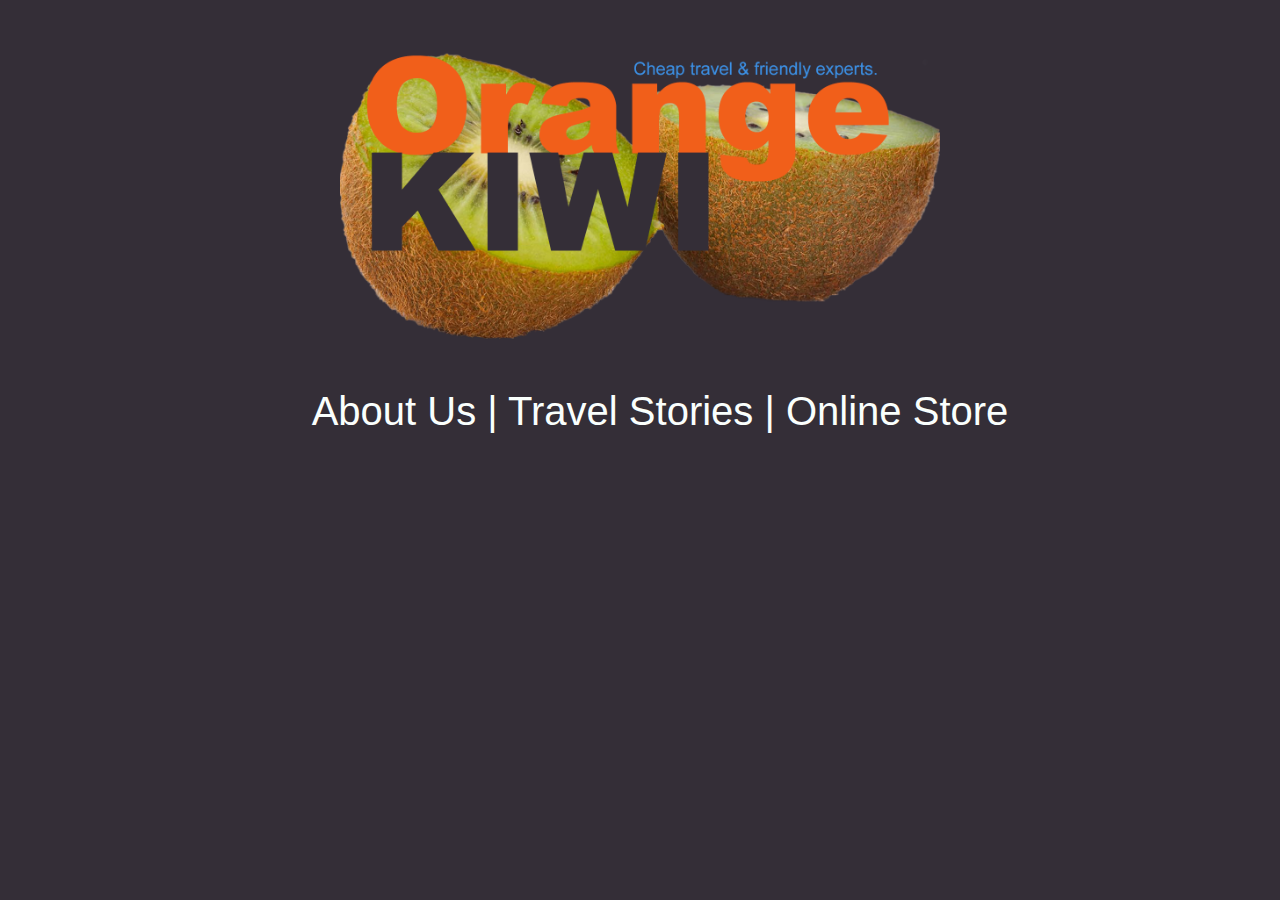
==== index.html @ 890dd10a "Design elements tweaked." ====
<!DOCTYPE html>
<html lang="en">
<head>
    <meta charset="UTF-8">
    <meta name="viewport" content="width=device-width, initial-scale=1.0">
    <title>Orange Kiwi</title>
    <link rel="stylesheet" href="./style.css">
</head>
   
<header>
    <center>
    <img src="./Header Image_D4.png" alt="Header image displaying company name on kiwi fruit." width="600">
</center>
</header>
<nav>
    <center>
    <ul>
        <a href="./about.html">About Us </a>|
        <a href="./travelstories.html">Travel Stories </a>|
        <a href="./shop.html">Online Store </a>
   </ul>
    </center>
</nav>

<body>
    
</body>
</style>
</html>
---- style.css ----
/* Navigation styling*/
nav {
    background-color: #342E37;
    font-size: 2.5em;
    color: #FAFFFD;
    font-family: Arial, Helvetica, sans-serif;
}
/* Link behaviour */
a:link {
    color: #FAFFFD;
    background-color: transparent;
    text-decoration: none;
  }

  a:visited {
    color: #3C91E6;
    background-color: transparent;
    text-decoration: none;
  }
  
  body {
    background-color: #342E37;
  }
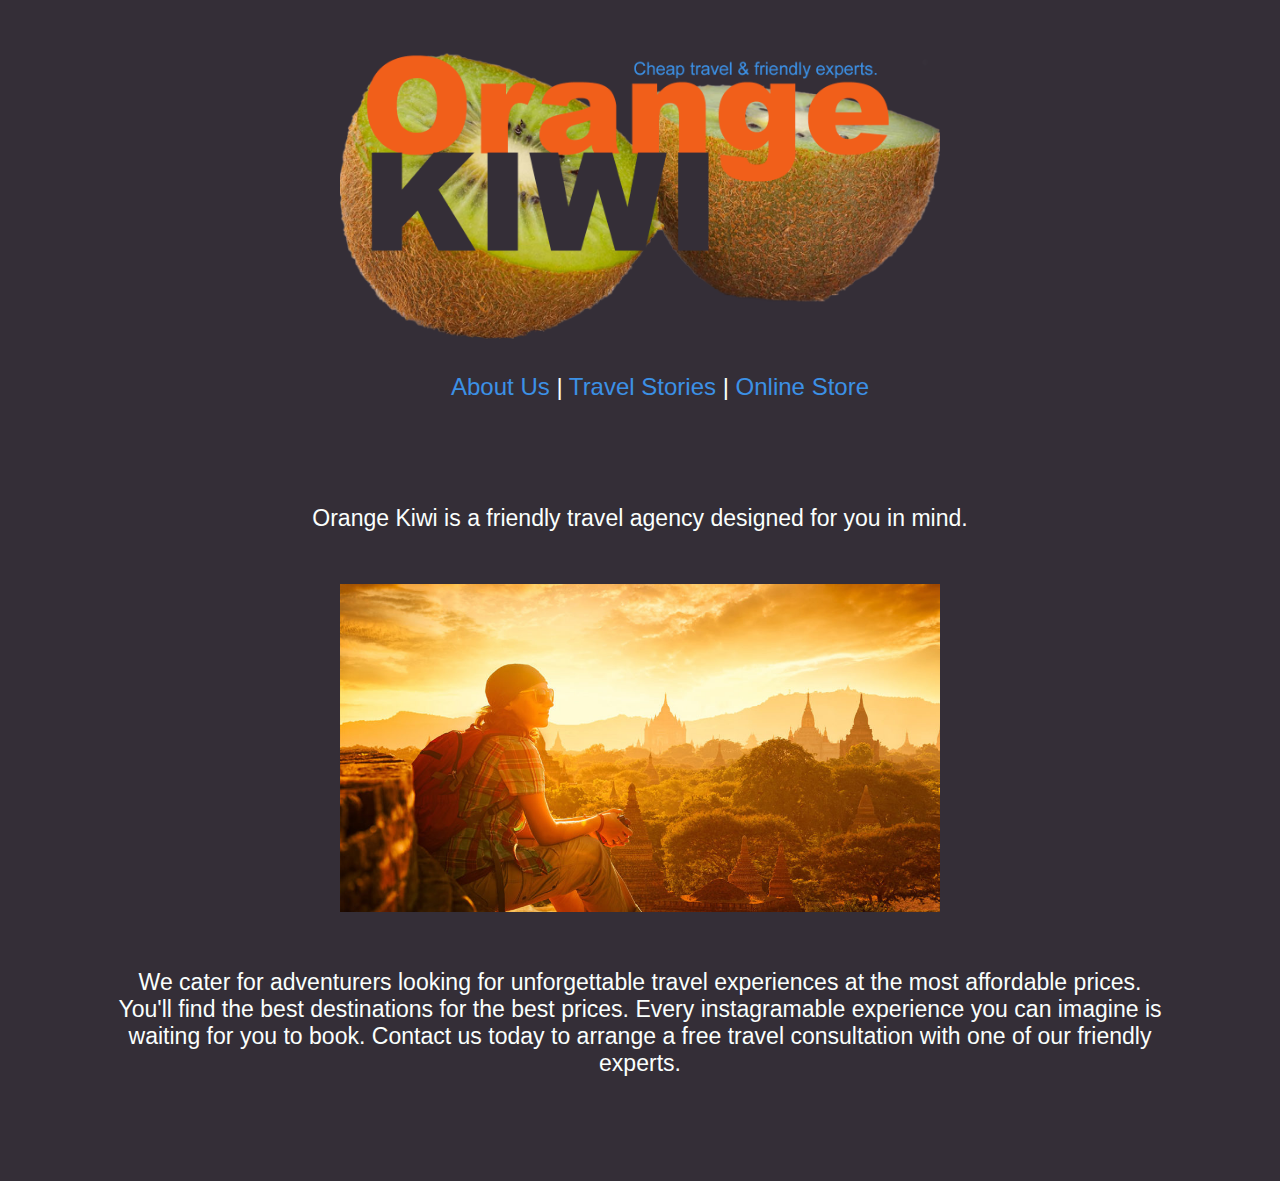
==== commit 0e9b0508: "Images and text added." ====
--- a/index.html
+++ b/index.html
@@ -21,9 +21,16 @@
    </ul>
     </center>
 </nav>
+            <main>
+                <div class=".box">
+            <center><div>Orange Kiwi is a friendly travel agency designed for you in mind.<br></div>
+                <img src="/Woman travelling Asia.jpeg" alt="Plane flying over European city" width="600px">
+                <div>We cater for adventurers looking for unforgettable travel experiences at the most affordable prices. You'll find the best destinations for the best prices. Every instagramable experience you can imagine is waiting for you to book. Contact us today to arrange a free travel consultation with one of our friendly experts.</div>
+                </p>
+            </center>               
+            </main>
+    </article>
 
-<body>
-    
-</body>
+</main>
 </style>
 </html>--- a/style.css
+++ b/style.css
@@ -1,23 +1,34 @@
 /* Navigation styling*/
 nav {
     background-color: #342E37;
-    font-size: 2.5em;
+    font-size: 1.5em;
     color: #FAFFFD;
     font-family: Arial, Helvetica, sans-serif;
 }
+
 /* Link behaviour */
 a:link {
-    color: #FAFFFD;
+    color: #3C91E6;
     background-color: transparent;
     text-decoration: none;
   }
 
   a:visited {
-    color: #3C91E6;
+    color: #FAFFFD;
     background-color: transparent;
     text-decoration: none;
   }
   
   body {
     background-color: #342E37;
-  }+  }
+
+  
+  div  {
+    padding: 2px;x;
+    margin: 50px;
+    font-family: Arial, Helvetica, sans-serif;
+    font-size: 1.2em;
+    color: #FAFFFD;
+  }
+  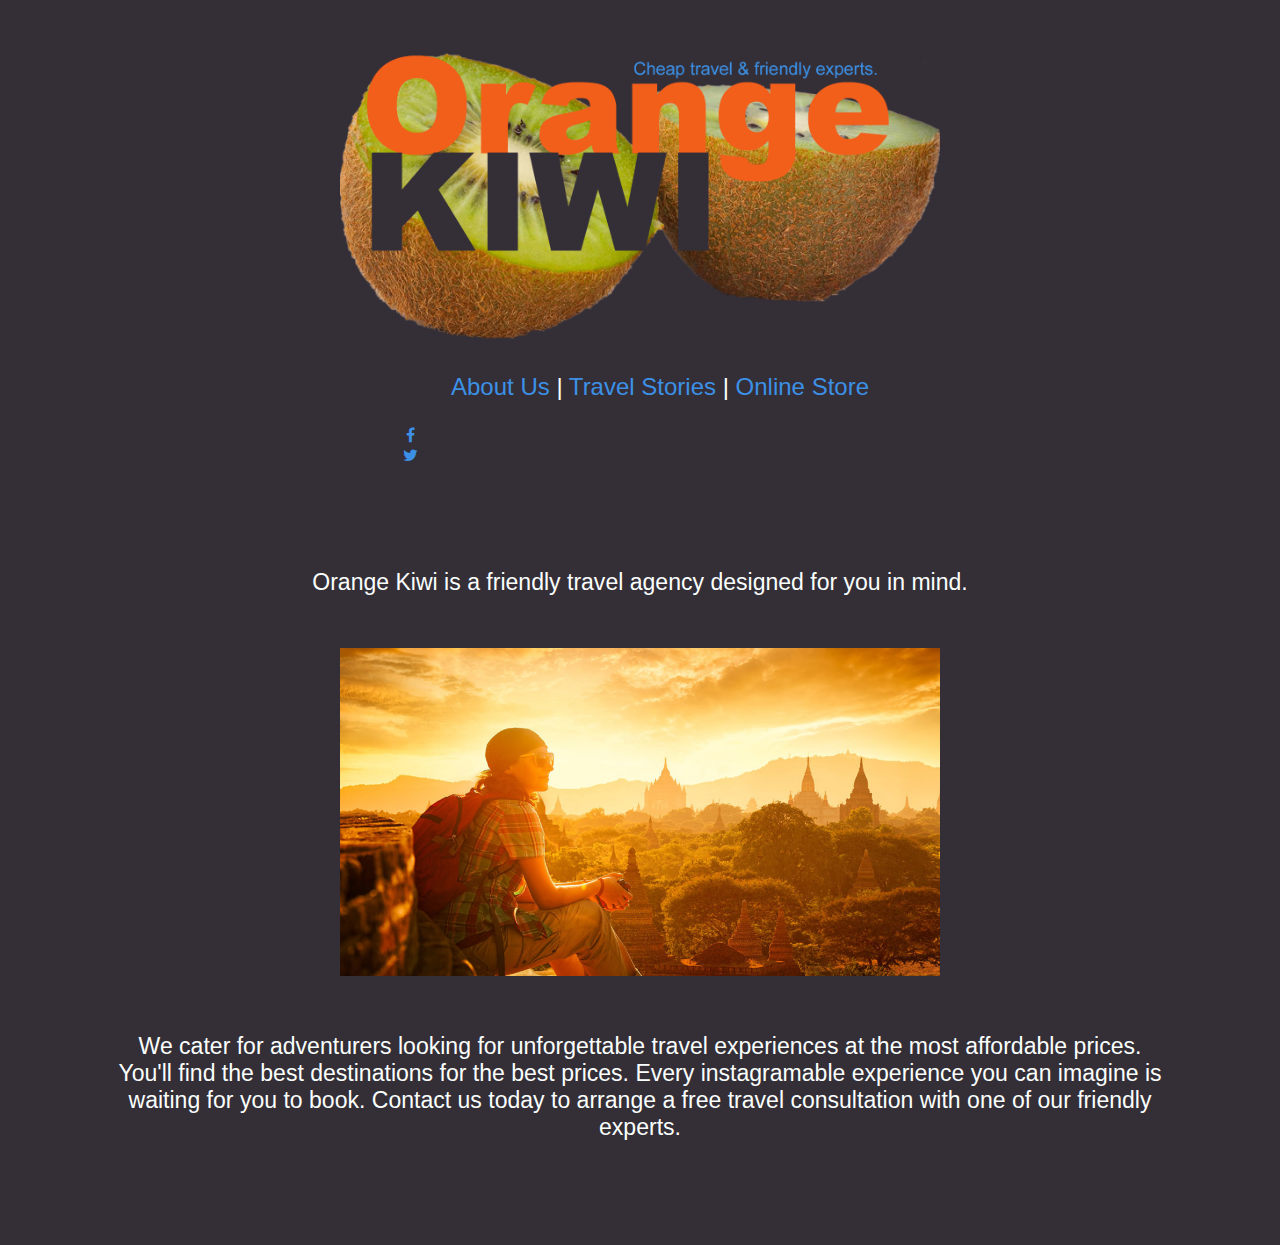
==== commit 9b6757a8: "Styling tweaked to include hover on link buttons." ====
--- a/index.html
+++ b/index.html
@@ -21,6 +21,12 @@
    </ul>
     </center>
 </nav>
+<!-- Add icon library -->
+<link rel="stylesheet" href="https://cdnjs.cloudflare.com/ajax/libs/font-awesome/4.7.0/css/font-awesome.min.css">
+<meta name="viewport" content="width=device-width, initial-scale=1">
+<!-- Add font awesome icons -->
+<a href="#" class="fa fa-facebook"></a>
+<a href="#" class="fa fa-twitter"></a>
             <main>
                 <div class=".box">
             <center><div>Orange Kiwi is a friendly travel agency designed for you in mind.<br></div>
--- a/style.css
+++ b/style.css
@@ -18,14 +18,66 @@
     background-color: transparent;
     text-decoration: none;
   }
+
+  a:hover {
+    opacity: 0.7;
+  }
   
+  /* Style all font awesome icons */
+.fa {
+    padding: 2px;
+    font-size: 30px;
+    width: 800px;
+    text-align: center;
+    text-decoration: none;
+  }
+  
+  /* Add a hover effect if you want */
+  .fa:hover {
+    opacity: 0.7;
+  }
+  
+  /* Set a specific color for each brand */
+  
+  /*Instagram*/
+  .fa-instagram {
+    background: #125688;
+    color: white;
+  }
+
+  /* Pintrest */
+   .fa-pinterest {
+    background: #cb2027;
+    color: white;
+  }
+
+  /* Facebook */
+  .fa-facebook {
+    background: #3B5998;
+    color: white;
+  }
+  
+  /* Twitter */
+  .fa-twitter {
+    background: #55ACEE;
+    color: white;
+  }
+
+  /* Vimeo */
+  .fa-vimeo {
+    background: #45bbff;
+    color: white;
+  }
+  
+ 
+
   body {
     background-color: #342E37;
   }
 
   
   div  {
-    padding: 2px;x;
+    padding: 2px;
     margin: 50px;
     font-family: Arial, Helvetica, sans-serif;
     font-size: 1.2em;
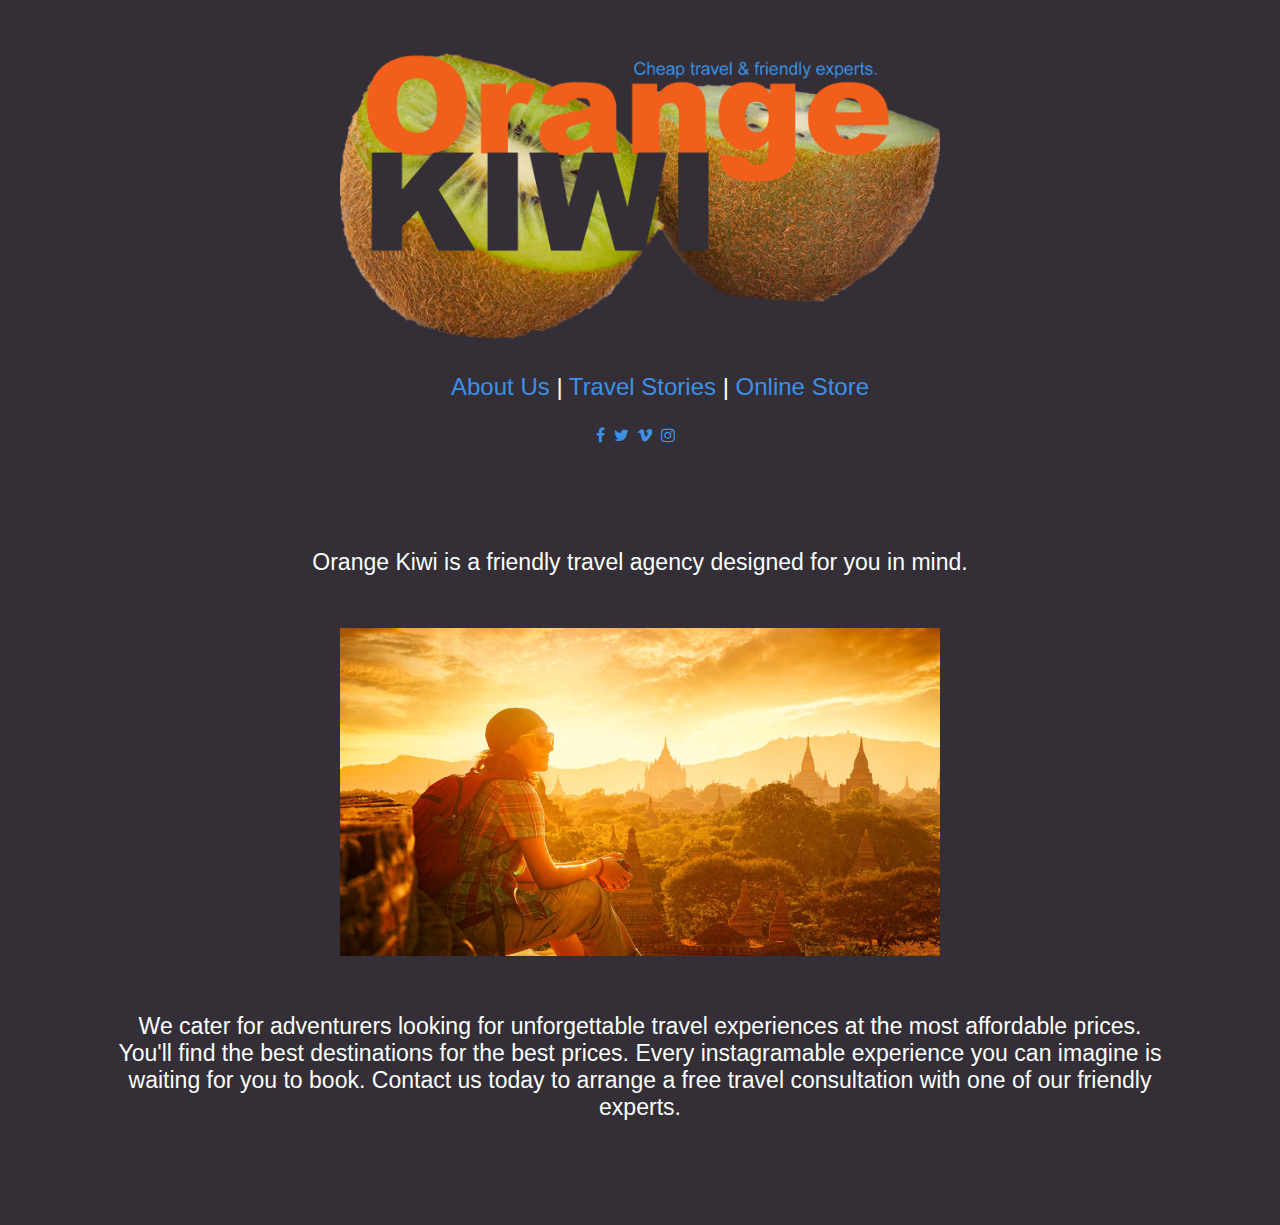
==== commit f437c9c0: "Details in README.md" ====
--- a/index.html
+++ b/index.html
@@ -23,10 +23,15 @@
 </nav>
 <!-- Add icon library -->
 <link rel="stylesheet" href="https://cdnjs.cloudflare.com/ajax/libs/font-awesome/4.7.0/css/font-awesome.min.css">
-<meta name="viewport" content="width=device-width, initial-scale=1">
+
 <!-- Add font awesome icons -->
-<a href="#" class="fa fa-facebook"></a>
-<a href="#" class="fa fa-twitter"></a>
+<center>
+    <a href="#" class="fa fa-facebook"></a>
+    <a href="#" class="fa fa-twitter"></a>
+    <a href="#" class="fa fa-vimeo"></a>
+    <a href="#" class="fa fa-instagram"></a>
+    <a href="#" class="fa fa-pintrest"></a>
+</center>
             <main>
                 <div class=".box">
             <center><div>Orange Kiwi is a friendly travel agency designed for you in mind.<br></div>
--- a/style.css
+++ b/style.css
@@ -27,9 +27,7 @@
 .fa {
     padding: 2px;
     font-size: 30px;
-    width: 800px;
     text-align: center;
-    text-decoration: none;
   }
   
   /* Add a hover effect if you want */
@@ -38,7 +36,7 @@
   }
   
   /* Set a specific color for each brand */
-  
+
   /*Instagram*/
   .fa-instagram {
     background: #125688;
@@ -73,6 +71,8 @@
 
   body {
     background-color: #342E37;
+    color: #FAFFFD;
+    font-family: Arial, Helvetica, sans-serif;
   }
 
   
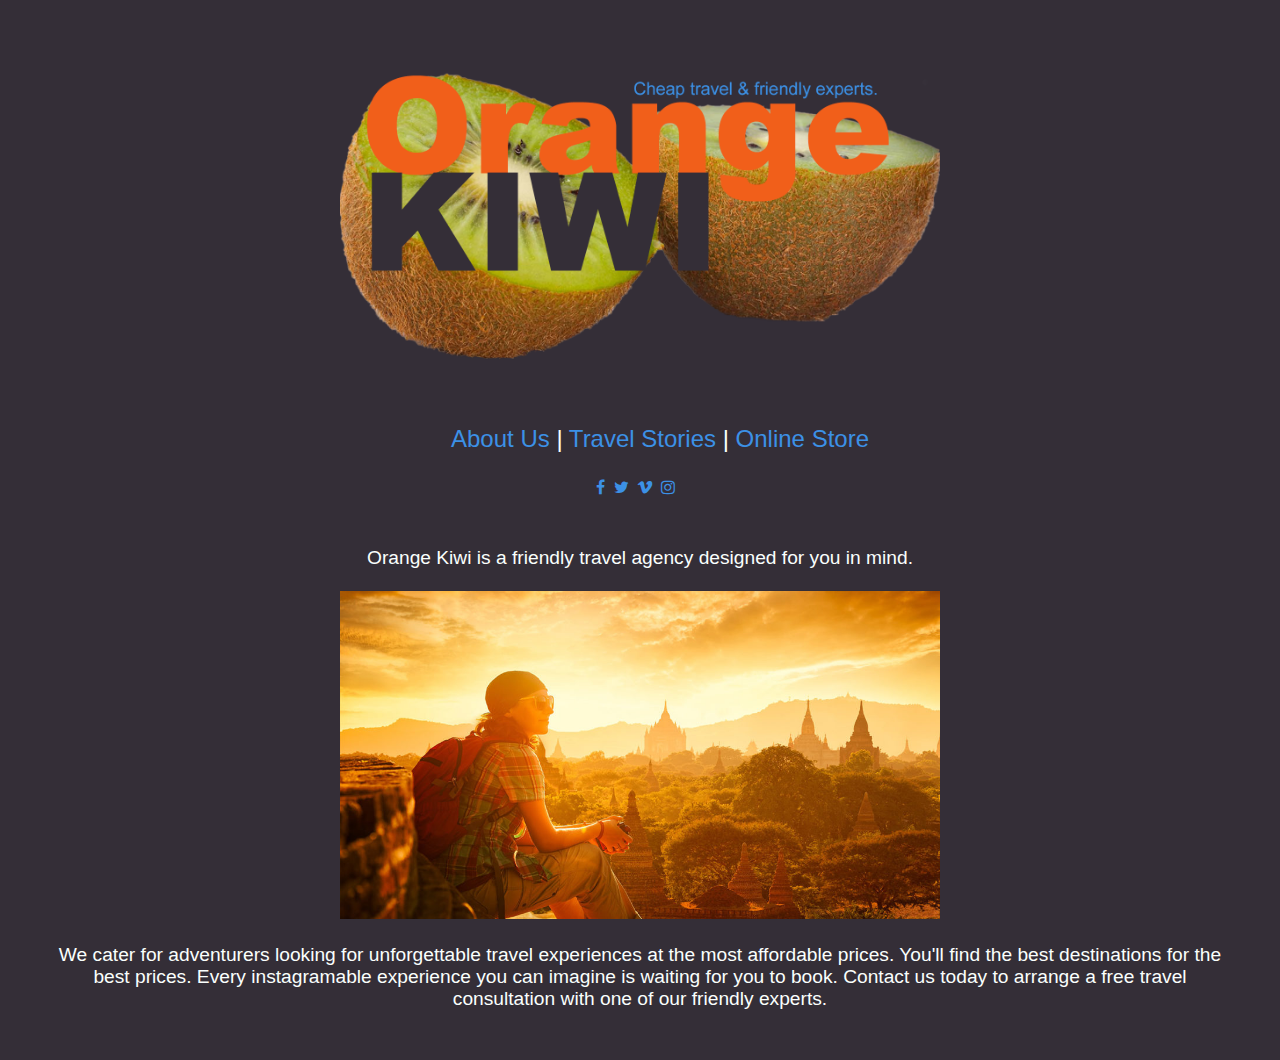
==== commit 6cba0663: "New digital assets added to headers." ====
--- a/index.html
+++ b/index.html
@@ -33,10 +33,10 @@
     <a href="#" class="fa fa-pintrest"></a>
 </center>
             <main>
-                <div class=".box">
-            <center><div>Orange Kiwi is a friendly travel agency designed for you in mind.<br></div>
-                <img src="/Woman travelling Asia.jpeg" alt="Plane flying over European city" width="600px">
-                <div>We cater for adventurers looking for unforgettable travel experiences at the most affordable prices. You'll find the best destinations for the best prices. Every instagramable experience you can imagine is waiting for you to book. Contact us today to arrange a free travel consultation with one of our friendly experts.</div>
+            <center>
+                Orange Kiwi is a friendly travel agency designed for you in mind.<br><br>
+                <img src="./Woman travelling Asia.jpeg" alt="Plane flying over European city" width="600px">
+                <p>We cater for adventurers looking for unforgettable travel experiences at the most affordable prices. You'll find the best destinations for the best prices. Every instagramable experience you can imagine is waiting for you to book. Contact us today to arrange a free travel consultation with one of our friendly experts.
                 </p>
             </center>               
             </main>
--- a/style.css
+++ b/style.css
@@ -30,7 +30,7 @@
     text-align: center;
   }
   
-  /* Add a hover effect if you want */
+  /* Hover effect */
   .fa:hover {
     opacity: 0.7;
   }
@@ -66,21 +66,43 @@
     background: #45bbff;
     color: white;
   }
-  
- 
+
 
   body {
     background-color: #342E37;
+    /* color: #FAFFFD; */
+    font-family: Arial, Helvetica, sans-serif;
     color: #FAFFFD;
-    font-family: Arial, Helvetica, sans-serif;
   }
-
   
-  div  {
-    padding: 2px;
+  main  {
     margin: 50px;
     font-family: Arial, Helvetica, sans-serif;
     font-size: 1.2em;
+    color: #FAFFFD;  
+  }
+
+  /* Header/Blog Title */
+header {
+    padding: 20px;
+    font-size: 70px;
+    text-align: center;
     color: #FAFFFD;
   }
+
+  /* Create two unequal columns that floats next to each other */
+/* Left column */
+.leftcolumn {   
+    float: left;
+    width: 50%;
+  }
+  
+  /* Right column */
+  .rightcolumn {
+    float: left;
+    width: 25%;
+    padding-left: 20px;
+  }
+
+
   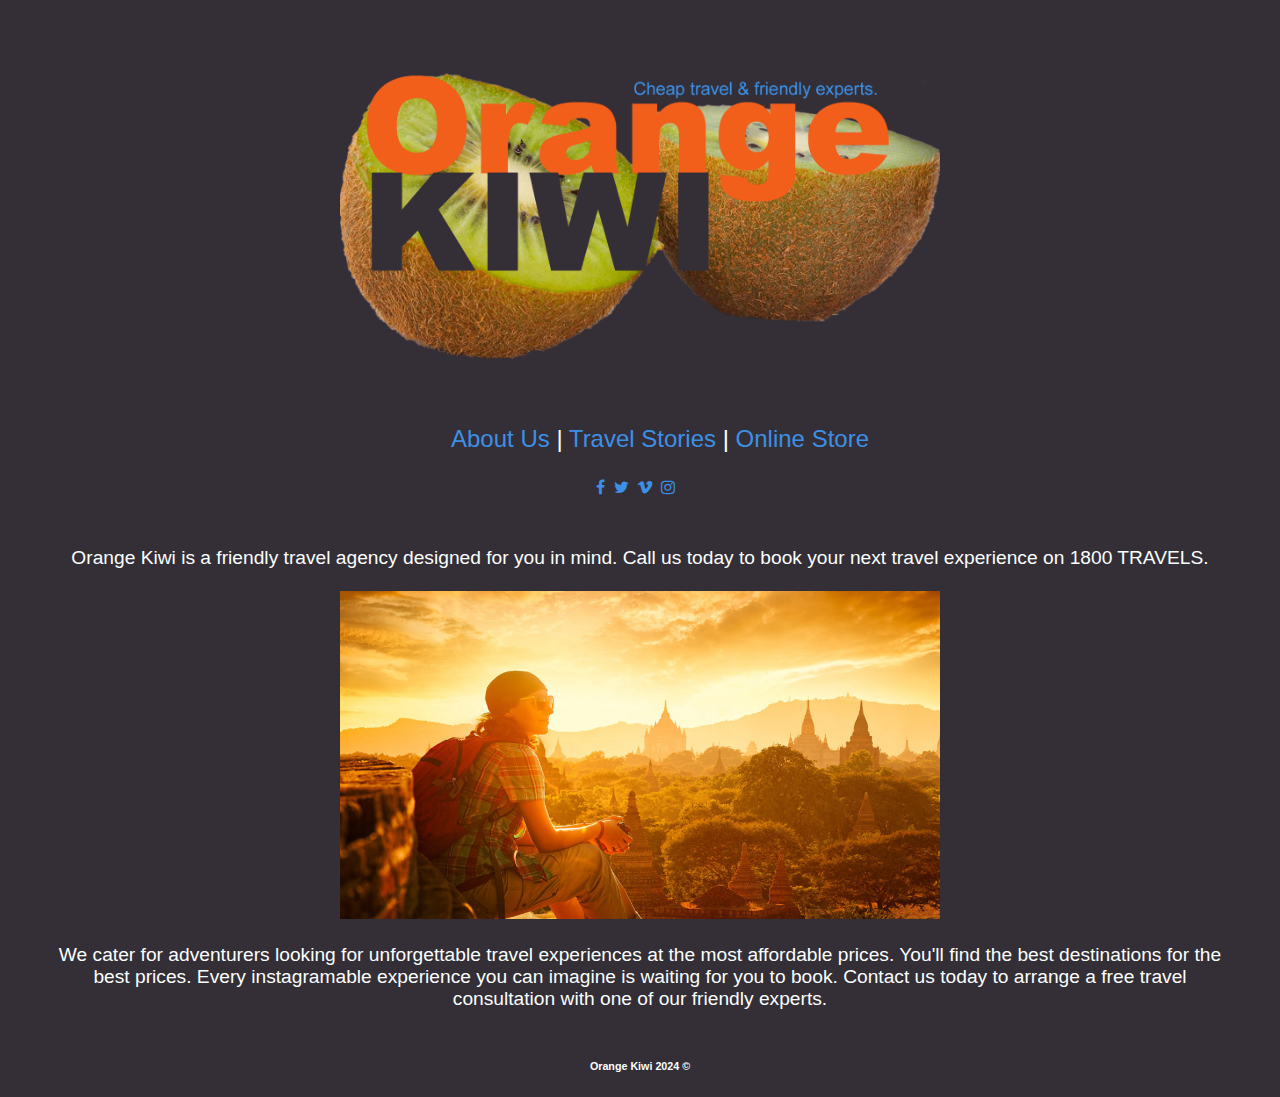
==== commit 9776ab48: "Responsive elements tweaked for browser performance." ====
--- a/index.html
+++ b/index.html
@@ -34,7 +34,7 @@
 </center>
             <main>
             <center>
-                Orange Kiwi is a friendly travel agency designed for you in mind.<br><br>
+                Orange Kiwi is a friendly travel agency designed for you in mind. Call us today to book your next travel experience on 1800 TRAVELS.<br><br>
                 <img src="./Woman travelling Asia.jpeg" alt="Plane flying over European city" width="600px">
                 <p>We cater for adventurers looking for unforgettable travel experiences at the most affordable prices. You'll find the best destinations for the best prices. Every instagramable experience you can imagine is waiting for you to book. Contact us today to arrange a free travel consultation with one of our friendly experts.
                 </p>
@@ -43,5 +43,10 @@
     </article>
 
 </main>
+<center>
+    <footer>
+    <h6>Orange Kiwi 2024 &copy;</h2>
+  </footer>
+</center>  
 </style>
 </html>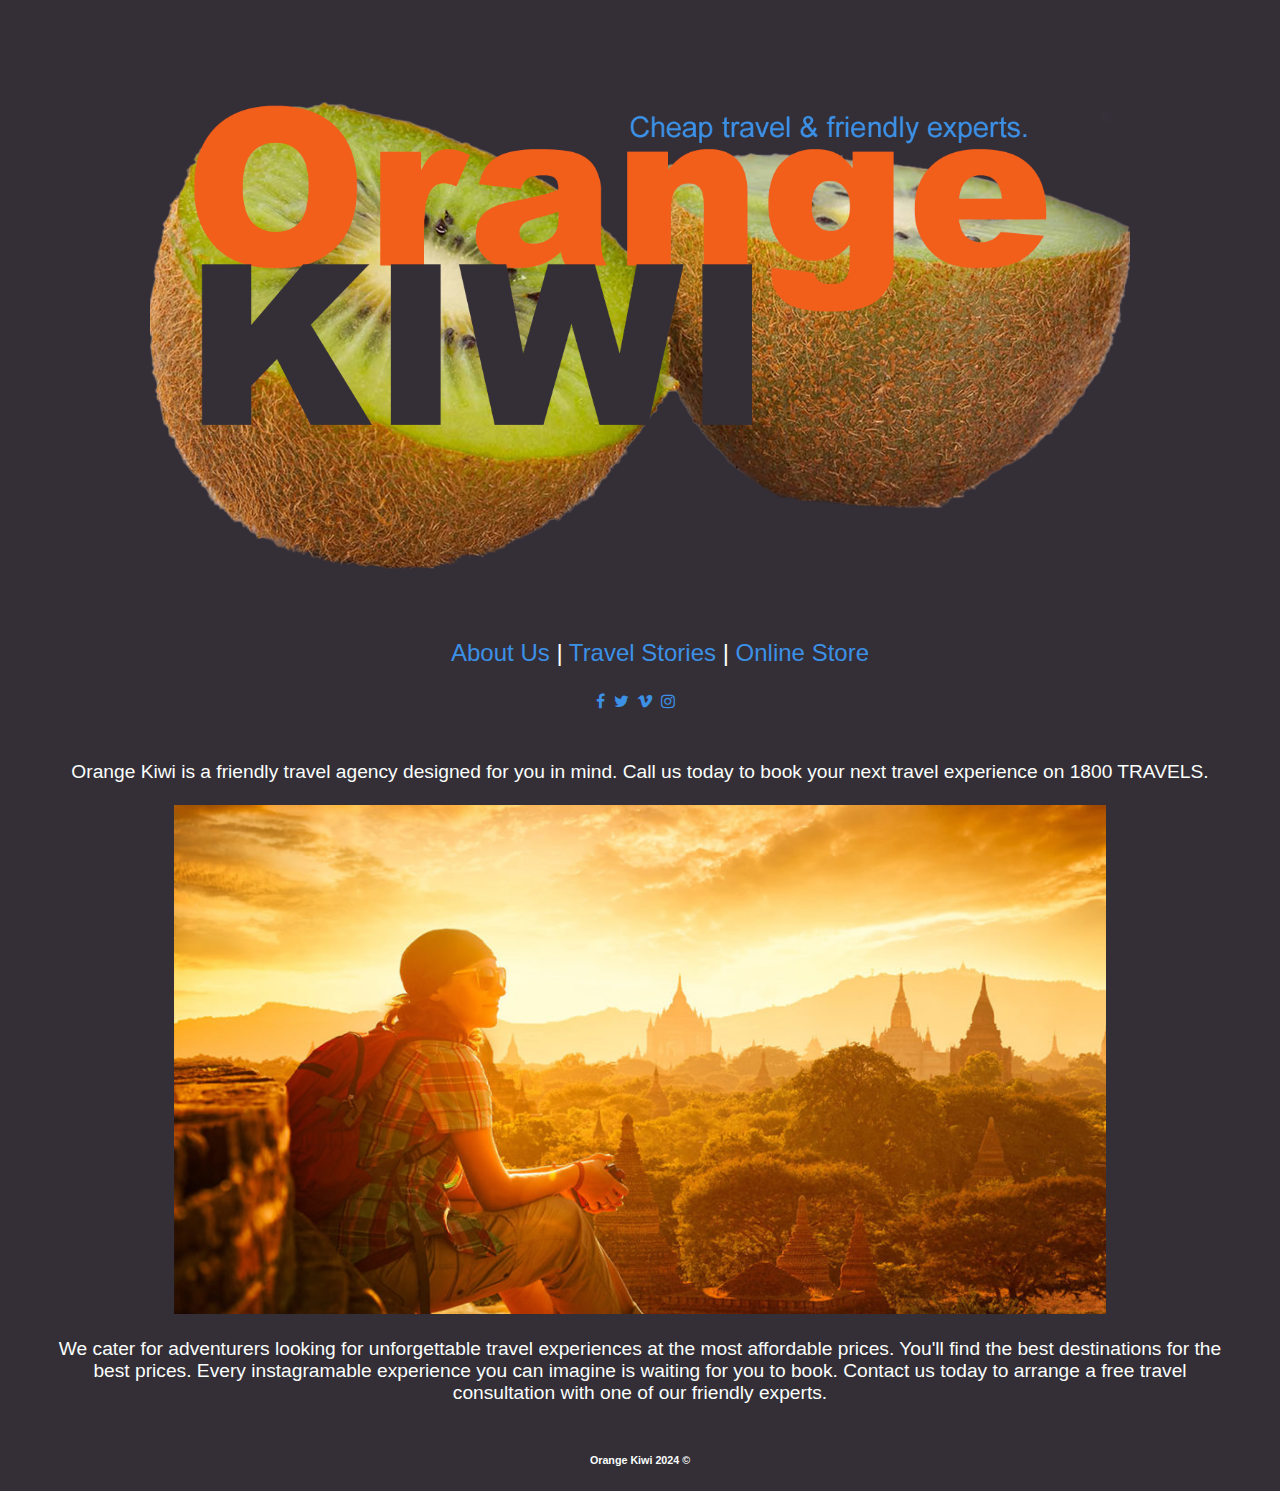
==== commit 5d1827b7: "Responsive elements added to header image." ====
--- a/index.html
+++ b/index.html
@@ -9,7 +9,7 @@
    
 <header>
     <center>
-    <img src="./Header Image_D4.png" alt="Header image displaying company name on kiwi fruit." width="600">
+    <img src="./Header Image_D4.png" alt="Header image displaying company name on kiwi fruit." width="80%">
 </center>
 </header>
 <nav>
@@ -35,7 +35,7 @@
             <main>
             <center>
                 Orange Kiwi is a friendly travel agency designed for you in mind. Call us today to book your next travel experience on 1800 TRAVELS.<br><br>
-                <img src="./Woman travelling Asia.jpeg" alt="Plane flying over European city" width="600px">
+                <img src="./Woman travelling Asia.jpeg" alt="Plane flying over European city" width="80%">
                 <p>We cater for adventurers looking for unforgettable travel experiences at the most affordable prices. You'll find the best destinations for the best prices. Every instagramable experience you can imagine is waiting for you to book. Contact us today to arrange a free travel consultation with one of our friendly experts.
                 </p>
             </center>               
